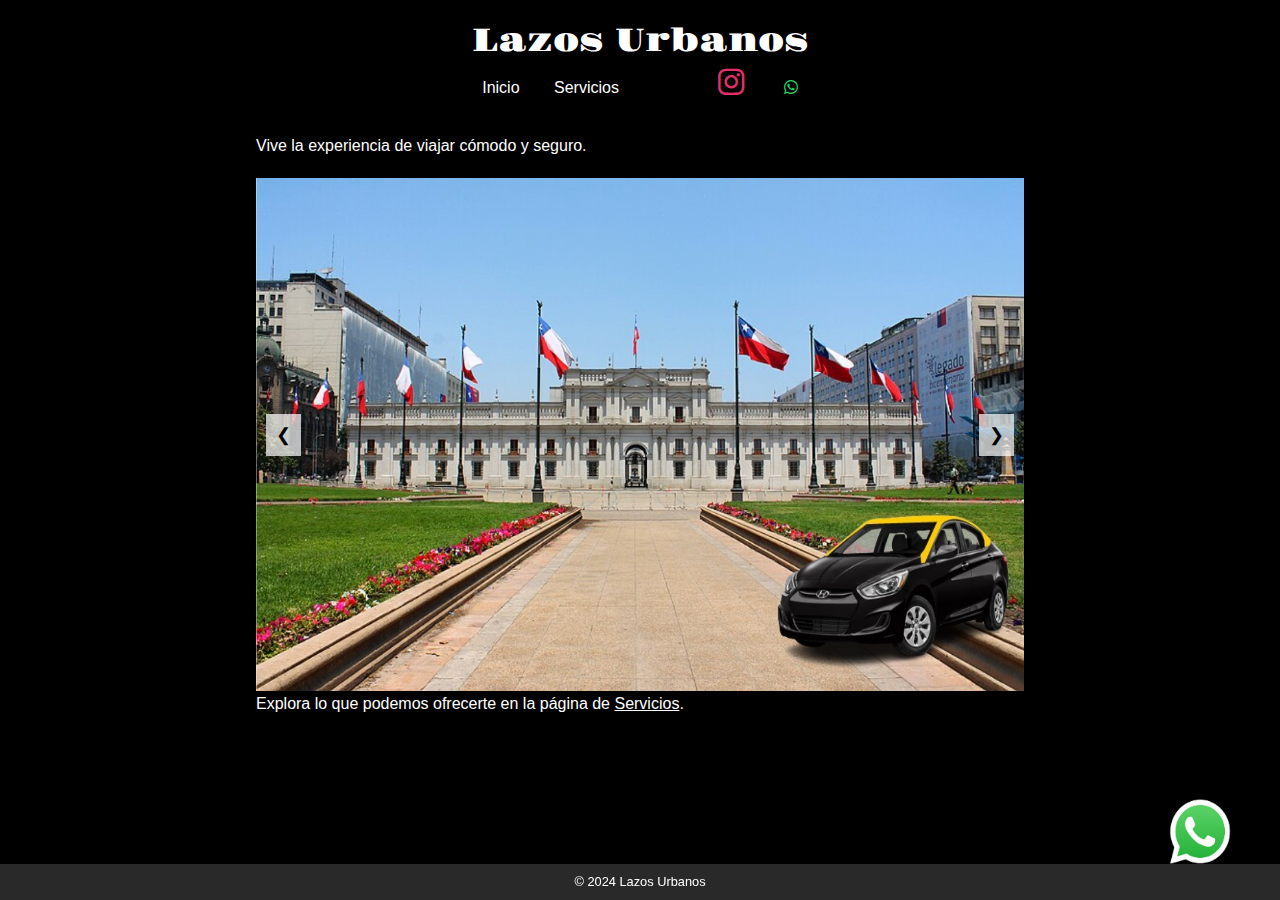
==== index.html @ 26382b64 "Update index.html" ====
<!DOCTYPE html>
<html lang="es">
<head>
    <meta charset="UTF-8">
    <meta name="viewport" content="width=device-width, initial-scale=1.0">
    <title>Inicio</title>
    <link rel="stylesheet" href="style.css">
    <link rel="stylesheet" href="https://cdnjs.cloudflare.com/ajax/libs/font-awesome/6.0.0-beta3/css/all.min.css">
</head>
<body>
    <header>
   <h1>Lazos Urbanos</h1>
<nav>
    <a href="index.html">Inicio</a>
    <a href="servicios.html">Servicios</a>
    <a href="https://www.instagram.com/tu_usuario_de_instagram/" target="_blank" style="margin-left: 80px;">
        <i class="fab fa-instagram"></i>
    </a>
     <a href="https://wa.me/56935346341" target="_blank" style="margin-left: 20px;">
        <i class="fab fa-whatsapp" style="color: #25D366;"></i> <!-- Color verde de WhatsApp -->
     </a>
</nav>
</header>
     <main>
        <section>
            <h2></h2>
            <p>Vive la experiencia de viajar cómodo y seguro.</p>
        </section>
        
        <!-- Sección del Carrusel -->
        <section id="carrusel" class="carrusel">
            <div class="carrusel-images">
                <img src="img/imagen1.jpg" alt="Imagen 1">
                <img src="img/imagen2.jpg" alt="Imagen 2">
                <img src="img/imagen3.jpg" alt="Imagen 3">
                <img src="img/imagen4.jpg" alt="Imagen 4">
                <img src="img/imagen5.jpg" alt="Imagen 5">
            </div>
            <button class="prev" onclick="cambiarImagen(-1)">&#10094;</button>
            <button class="next" onclick="cambiarImagen(1)">&#10095;</button>
        </section>

        <section>
    <h2></h2>
    <p>Explora lo que podemos ofrecerte en la página de <a href="servicios.html" style="color: #fff; text-decoration: underline;">Servicios</a>.</p>
        </section>
    </main>

    <footer>
        <p>&copy; 2024 Lazos Urbanos</p>
    </footer>

    <!-- Enlace flotante a WhatsApp -->
    <a href="https://wa.me/56935346341" target="_blank" class="whatsapp-float">
        <img src="img/whatsapp-icon.png" alt="Contáctanos por WhatsApp" style="width: 120px; height: 80px;">
    </a>

    <script src="scripts.js"></script>
</body>
</html>
---- style.css ----
@import url('https://fonts.googleapis.com/css2?family=Gravitas+One&display=swap');

h1 {
    font-family: "Gravitas One", serif;
    font-weight: 400;
    font-style: normal;
}

/* Reset de márgenes y padding */
* {
    margin: 0;
    padding: 0;
    box-sizing: border-box;
}

body {
    font-family: Arial, sans-serif;
    color: #fff; /* Color blanco para el texto */
    line-height: 1.6;
    display: flex;
    flex-direction: column;
    align-items: center;
    margin: 0;
    height: 100vh; /* Asegúrate de que el fondo cubra toda la pantalla */
    background-color: #000; /* Color negro sólido */

/* Estilos del encabezado */
header {
    background-color: #000; /* Color negro */
    color: #fff;
    padding: 1rem;
    text-align: center;
    width: 100%;
}

nav a {
    color: #fff;
    text-decoration: none;
    margin: 0 15px;
}

nav a:hover {
    text-decoration: underline;
}

/* Estilos del contenido principal */
main {
    max-width: 800px;
    padding: 1rem;
    padding-bottom: 80px; /* Espacio extra para que no se solape con el pie de página */
}

section {
    margin-bottom: 20px;
}

/* Estilos del pie de página */
footer {
    background-color: rgba(51, 51, 51, 0.8); /* Color plomo con transparencia */
    color: #fff;
    padding: 0.5rem; /* Mantener el padding */
    text-align: center;
    width: 100%;
    position: fixed; /* Mantener el pie de página fijo */
    bottom: 0;
    font-size: 0.8rem; /* Tamaño de fuente más pequeño */
}

/* Estilos del carrusel */
.carrusel {
    position: relative;
    max-width: 800px;
    margin: auto;
    overflow: hidden;
}

.carrusel-images {
    display: flex;
    transition: transform 0.5s ease;
}

.carrusel-images img {
    max-width: 100%;
    display: block;
}

.prev, .next {
    position: absolute;
    top: 50%;
    transform: translateY(-50%);
    background-color: rgba(255, 255, 255, 0.7);
    border: none;
    cursor: pointer;
    padding: 10px;
    font-size: 18px;
}

.prev {
    left: 10px;
}

.next {
    right: 10px;
}

/* Estilos del ícono de WhatsApp */
.whatsapp-float {
    position: fixed;
    bottom: 20px; /* Distancia del borde inferior */
    right: 20px; /* Distancia del borde derecho */
    z-index: 1000; /* Asegura que esté en la parte superior */
}

.whatsapp-icon {
    width: 70px; /* Aumenta el tamaño de la imagen */
    height: 70px; /* Aumenta el tamaño de la imagen */
    border-radius: 50%; /* Hacer la imagen redonda */
    border: 3px solid white; /* Borde blanco */
}

.fa-instagram {
    font-size: 30px; /* Tamaño del ícono */
    color: #E1306C; /* Color de Instagram */
}
    
}
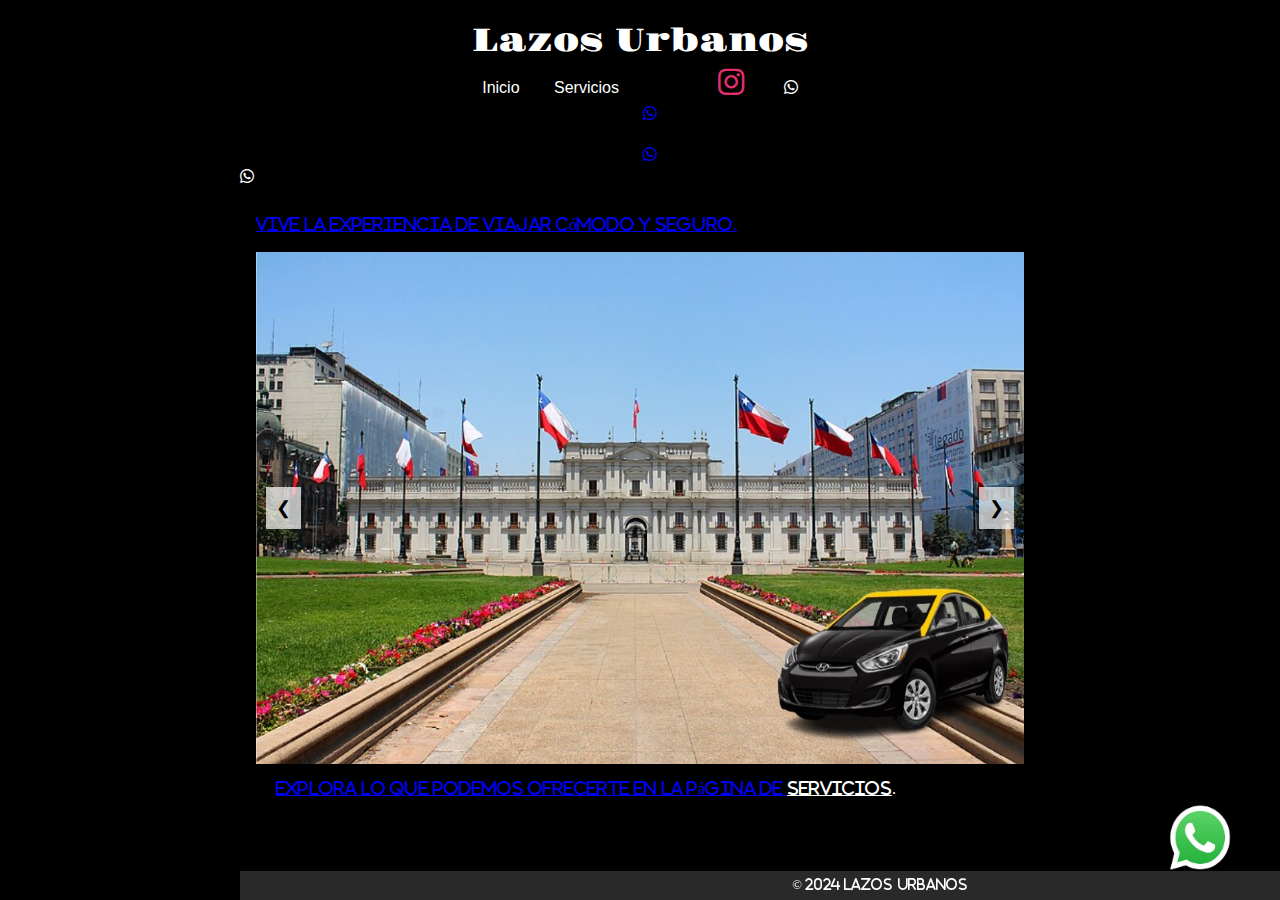
==== commit 463a1422: "Update index.html" ====
--- a/index.html
+++ b/index.html
@@ -17,7 +17,7 @@
         <i class="fab fa-instagram"></i>
     </a>
      <a href="https://wa.me/56935346341" target="_blank" style="margin-left: 20px;">
-        <i class="fab fa-whatsapp" style="color: #25D366;"></i> <!-- Color verde de WhatsApp -->
+        <i class="fab fa-whatsapp"
      </a>
 </nav>
 </header>
--- a/style.css
+++ b/style.css
@@ -121,6 +121,10 @@
 .fa-instagram {
     font-size: 30px; /* Tamaño del ícono */
     color: #E1306C; /* Color de Instagram */
+
+ .fa-whatsapp {
+    font-size: 30px; /* Tamaño del ícono */
+    color: #25D366; /* Color verde de WhatsApp */
 }
-    
+
 }
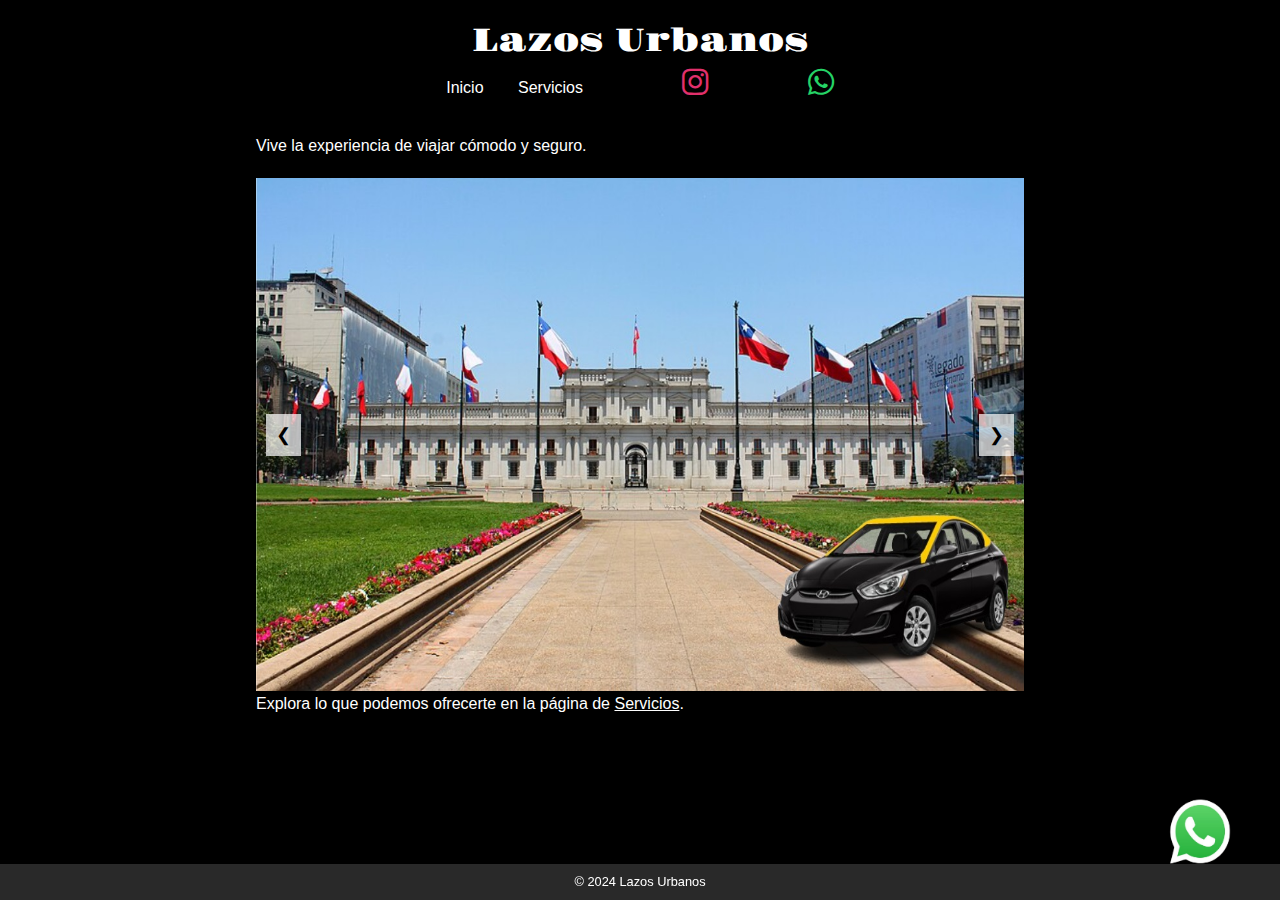
==== commit 5d244c56: "Update index.html" ====
--- a/index.html
+++ b/index.html
@@ -16,9 +16,9 @@
     <a href="https://www.instagram.com/tu_usuario_de_instagram/" target="_blank" style="margin-left: 80px;">
         <i class="fab fa-instagram"></i>
     </a>
-     <a href="https://wa.me/56935346341" target="_blank" style="margin-left: 20px;">
-        <i class="fab fa-whatsapp"
-     </a>
+<a href="https://wa.me/56935346341" target="_blank" style="margin-left: 80px;">
+    <i class="fab fa-whatsapp"></i>
+    </a>
 </nav>
 </header>
      <main>
--- a/style.css
+++ b/style.css
@@ -117,14 +117,13 @@
     border-radius: 50%; /* Hacer la imagen redonda */
     border: 3px solid white; /* Borde blanco */
 }
-
+    
 .fa-instagram {
     font-size: 30px; /* Tamaño del ícono */
     color: #E1306C; /* Color de Instagram */
+}
 
- .fa-whatsapp {
+.fa-whatsapp {
     font-size: 30px; /* Tamaño del ícono */
     color: #25D366; /* Color verde de WhatsApp */
 }
-
-}
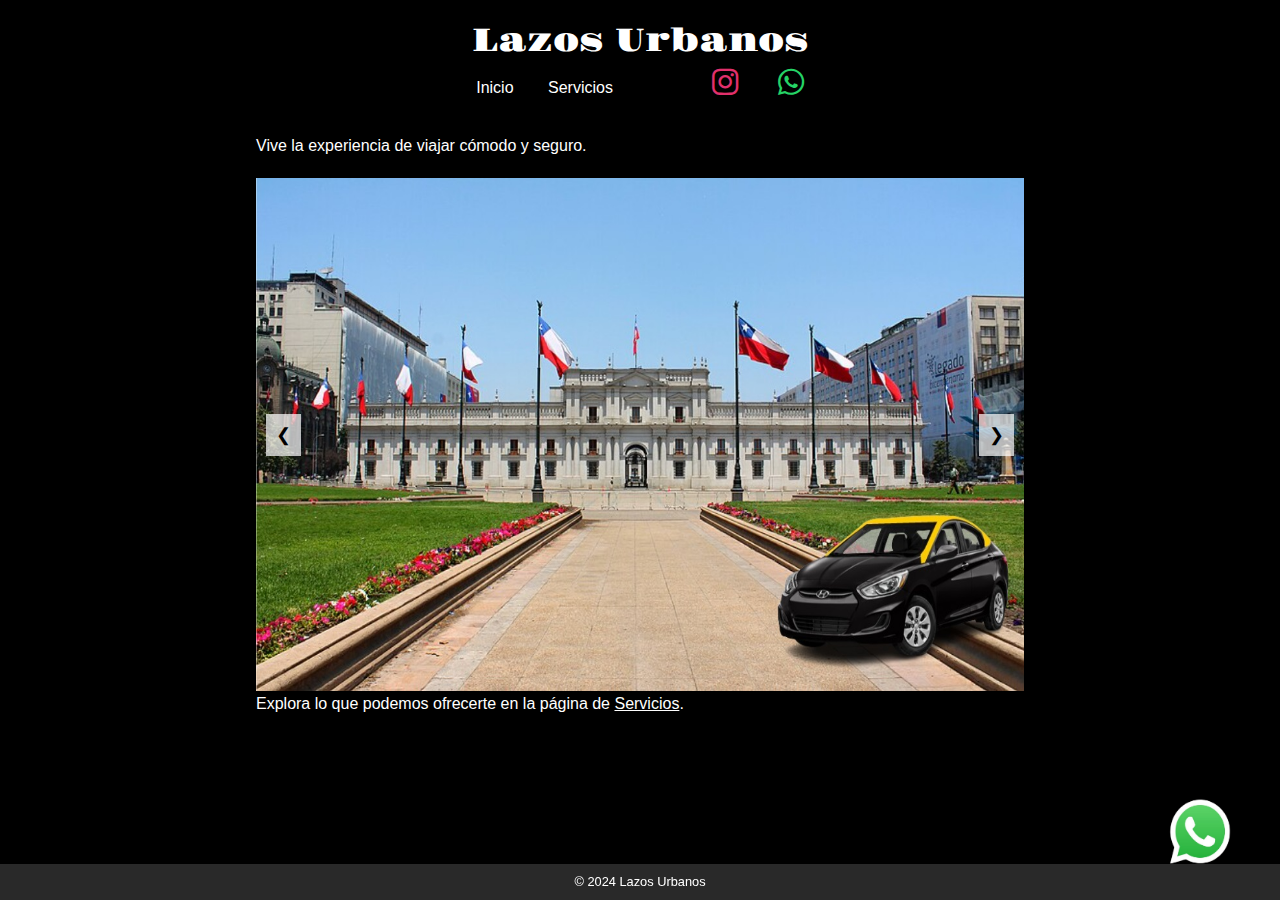
==== commit 690e7a23: "Update index.html" ====
--- a/index.html
+++ b/index.html
@@ -16,7 +16,7 @@
     <a href="https://www.instagram.com/tu_usuario_de_instagram/" target="_blank" style="margin-left: 80px;">
         <i class="fab fa-instagram"></i>
     </a>
-<a href="https://wa.me/56935346341" target="_blank" style="margin-left: 80px;">
+<a href="https://wa.me/56935346341" target="_blank" style="margin-left: 20px;">
     <i class="fab fa-whatsapp"></i>
     </a>
 </nav>
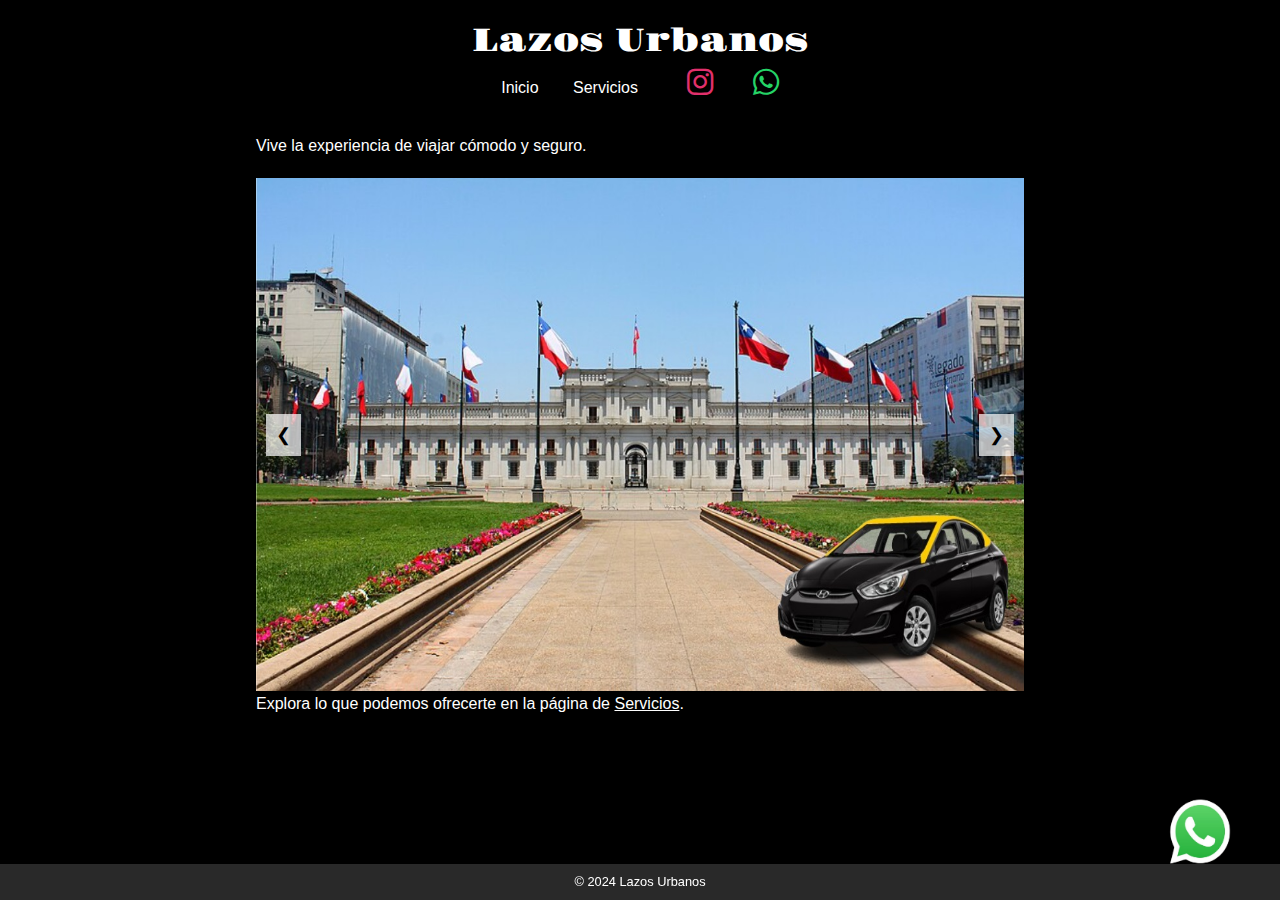
==== commit 34c6b6ec: "Update index.html" ====
--- a/index.html
+++ b/index.html
@@ -13,7 +13,7 @@
 <nav>
     <a href="index.html">Inicio</a>
     <a href="servicios.html">Servicios</a>
-    <a href="https://www.instagram.com/tu_usuario_de_instagram/" target="_blank" style="margin-left: 80px;">
+    <a href="https://www.instagram.com/tu_usuario_de_instagram/" target="_blank" style="margin-left: 30px;">
         <i class="fab fa-instagram"></i>
     </a>
 <a href="https://wa.me/56935346341" target="_blank" style="margin-left: 20px;">
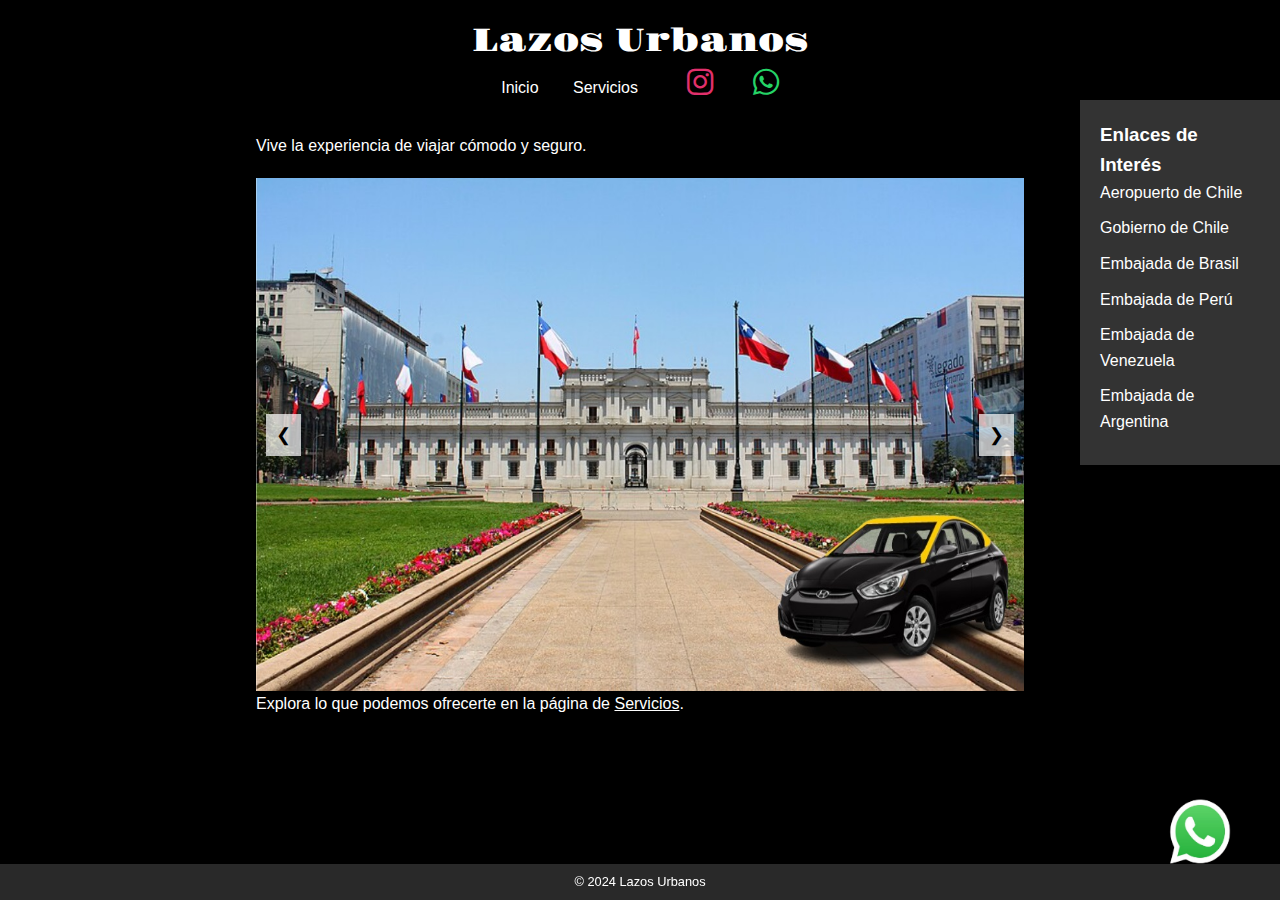
==== commit 37569eaf: "Update index.html" ====
--- a/index.html
+++ b/index.html
@@ -21,6 +21,18 @@
     </a>
 </nav>
 </header>
+<div class="sidebar"> <!-- Barra lateral de enlaces de interés -->
+    <h3>Enlaces de Interés</h3>
+    <ul>
+        <li><a href="https://www.nuevopudahuel.cl/" target="_blank">Aeropuerto de Chile</a></li>
+        <li><a href="https://www.gob.cl/" target="_blank">Gobierno de Chile</a></li>
+        <li><a href="https://santiago.itamaraty.gov.br/" target="_blank">Embajada de Brasil</a></li>
+        <li><a href="https://www.embajadadelperu.cl/" target="_blank">Embajada de Perú</a></li>
+        <li><a href="https://embajadadevenezuela.cl/" target="_blank">Embajada de Venezuela</a></li>
+        <li><a href="https://www.embajadadeargentina.cl/" target="_blank">Embajada de Argentina</a></li>
+    </ul>
+</div>
+
      <main>
         <section>
             <h2></h2>
--- a/style.css
+++ b/style.css
@@ -127,3 +127,28 @@
     font-size: 30px; /* Tamaño del ícono */
     color: #25D366; /* Color verde de WhatsApp */
 }
+
+    .sidebar {
+    position: fixed;
+    right: 0;
+    top: 100px;
+    width: 200px;
+    padding: 20px;
+    background-color: #333;
+    color: white;
+}
+
+.sidebar ul {
+    list-style: none;
+    padding: 0;
+}
+
+.sidebar ul li {
+    margin-bottom: 10px;
+}
+
+.sidebar ul li a {
+    color: white;
+    text-decoration: none;
+}
+
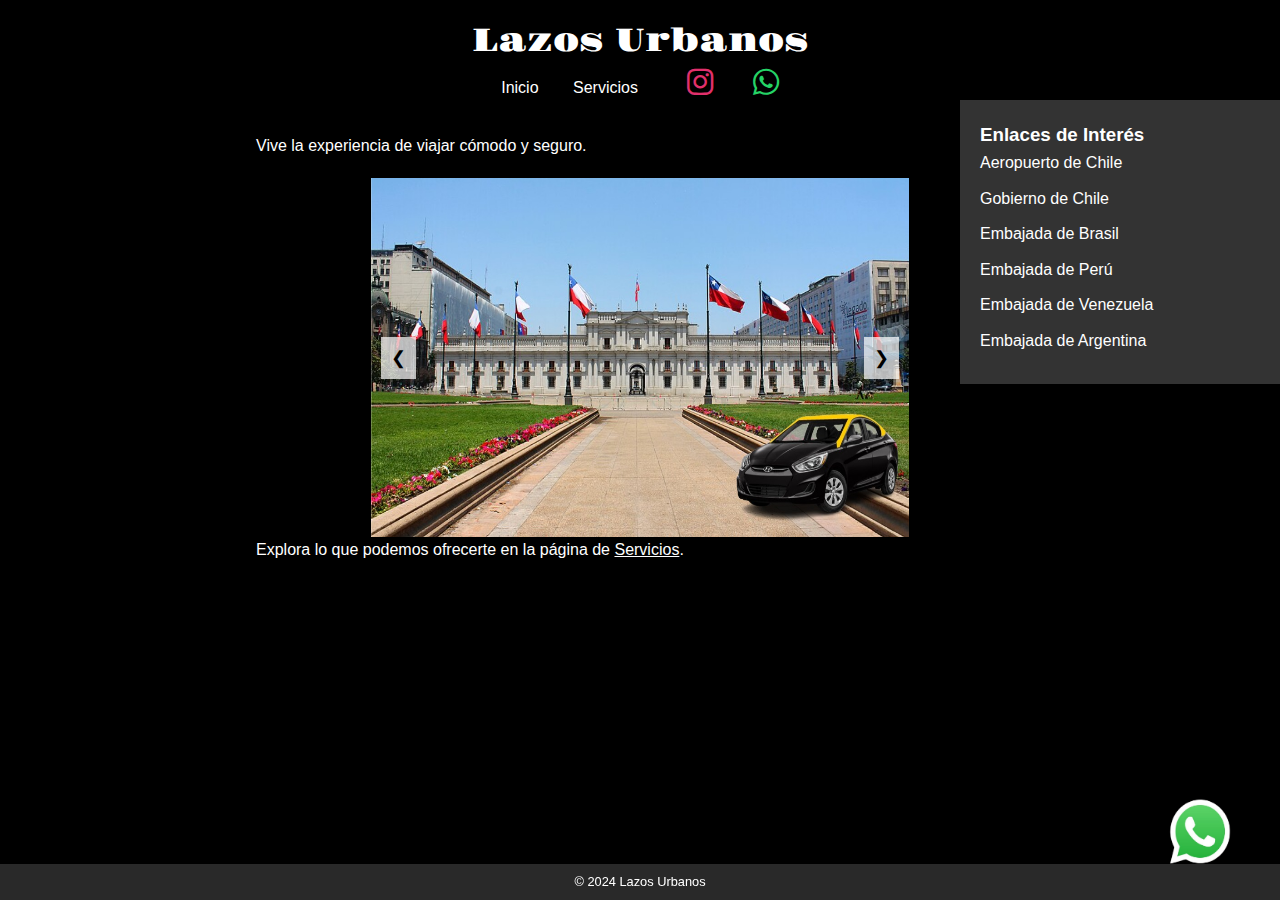
==== commit 5c454b18: "Update index.html" ====
--- a/index.html
+++ b/index.html
@@ -9,52 +9,55 @@
 </head>
 <body>
     <header>
-   <h1>Lazos Urbanos</h1>
-<nav>
-    <a href="index.html">Inicio</a>
-    <a href="servicios.html">Servicios</a>
-    <a href="https://www.instagram.com/tu_usuario_de_instagram/" target="_blank" style="margin-left: 30px;">
-        <i class="fab fa-instagram"></i>
-    </a>
-<a href="https://wa.me/56935346341" target="_blank" style="margin-left: 20px;">
-    <i class="fab fa-whatsapp"></i>
-    </a>
-</nav>
-</header>
-<div class="sidebar"> <!-- Barra lateral de enlaces de interés -->
-    <h3>Enlaces de Interés</h3>
-    <ul>
-        <li><a href="https://www.nuevopudahuel.cl/" target="_blank">Aeropuerto de Chile</a></li>
-        <li><a href="https://www.gob.cl/" target="_blank">Gobierno de Chile</a></li>
-        <li><a href="https://santiago.itamaraty.gov.br/" target="_blank">Embajada de Brasil</a></li>
-        <li><a href="https://www.embajadadelperu.cl/" target="_blank">Embajada de Perú</a></li>
-        <li><a href="https://embajadadevenezuela.cl/" target="_blank">Embajada de Venezuela</a></li>
-        <li><a href="https://www.embajadadeargentina.cl/" target="_blank">Embajada de Argentina</a></li>
-    </ul>
-</div>
+        <h1>Lazos Urbanos</h1>
+        <nav>
+            <a href="index.html">Inicio</a>
+            <a href="servicios.html">Servicios</a>
+            <a href="https://www.instagram.com/tu_usuario_de_instagram/" target="_blank" style="margin-left: 30px;">
+                <i class="fab fa-instagram"></i>
+            </a>
+            <a href="https://wa.me/56935346341" target="_blank" style="margin-left: 20px;">
+                <i class="fab fa-whatsapp"></i>
+            </a>
+        </nav>
+    </header>
 
-     <main>
+    <main>
         <section>
             <h2></h2>
             <p>Vive la experiencia de viajar cómodo y seguro.</p>
         </section>
-        
-        <!-- Sección del Carrusel -->
-        <section id="carrusel" class="carrusel">
-            <div class="carrusel-images">
-                <img src="img/imagen1.jpg" alt="Imagen 1">
-                <img src="img/imagen2.jpg" alt="Imagen 2">
-                <img src="img/imagen3.jpg" alt="Imagen 3">
-                <img src="img/imagen4.jpg" alt="Imagen 4">
-                <img src="img/imagen5.jpg" alt="Imagen 5">
+        <div class="main-container">  <!-- Contenedor principal para el carrusel y la barra lateral -->
+            <!-- Sección del Carrusel -->
+            <section id="carrusel" class="carrusel">
+                <div class="carrusel-images">
+                    <img src="img/imagen1.jpg" alt="Imagen 1">
+                    <img src="img/imagen2.jpg" alt="Imagen 2">
+                    <img src="img/imagen3.jpg" alt="Imagen 3">
+                    <img src="img/imagen4.jpg" alt="Imagen 4">
+                    <img src="img/imagen5.jpg" alt="Imagen 5">
+                </div>
+                <button class="prev" onclick="cambiarImagen(-1)">&#10094;</button>
+                <button class="next" onclick="cambiarImagen(1)">&#10095;</button>
+            </section>
+
+            <!-- Barra lateral de enlaces de interés -->
+            <div class="sidebar">
+                <h3>Enlaces de Interés</h3>
+                <ul>
+                    <li><a href="https://www.nuevopudahuel.cl/" target="_blank">Aeropuerto de Chile</a></li>
+                    <li><a href="https://www.gob.cl/" target="_blank">Gobierno de Chile</a></li>
+                    <li><a href="https://santiago.itamaraty.gov.br/" target="_blank">Embajada de Brasil</a></li>
+                    <li><a href="https://www.embajadadelperu.cl/" target="_blank">Embajada de Perú</a></li>
+                    <li><a href="https://embajadadevenezuela.cl/" target="_blank">Embajada de Venezuela</a></li>
+                    <li><a href="https://www.embajadadeargentina.cl/" target="_blank">Embajada de Argentina</a></li>
+                </ul>
             </div>
-            <button class="prev" onclick="cambiarImagen(-1)">&#10094;</button>
-            <button class="next" onclick="cambiarImagen(1)">&#10095;</button>
-        </section>
+        </div>
 
         <section>
-    <h2></h2>
-    <p>Explora lo que podemos ofrecerte en la página de <a href="servicios.html" style="color: #fff; text-decoration: underline;">Servicios</a>.</p>
+            <h2></h2>
+            <p>Explora lo que podemos ofrecerte en la página de <a href="servicios.html" style="color: #fff; text-decoration: underline;">Servicios</a>.</p>
         </section>
     </main>
 
--- a/style.css
+++ b/style.css
@@ -152,3 +152,18 @@
     text-decoration: none;
 }
 
+    .main-container {
+    display: flex;
+    justify-content: space-between;
+    align-items: flex-start;
+}
+
+.carrusel {
+    width: 70%; /* Ajusta según el espacio deseado */
+}
+
+.sidebar {
+    width: 25%; /* Ajusta el ancho según lo necesites */
+    margin-left: 20px;
+}
+
